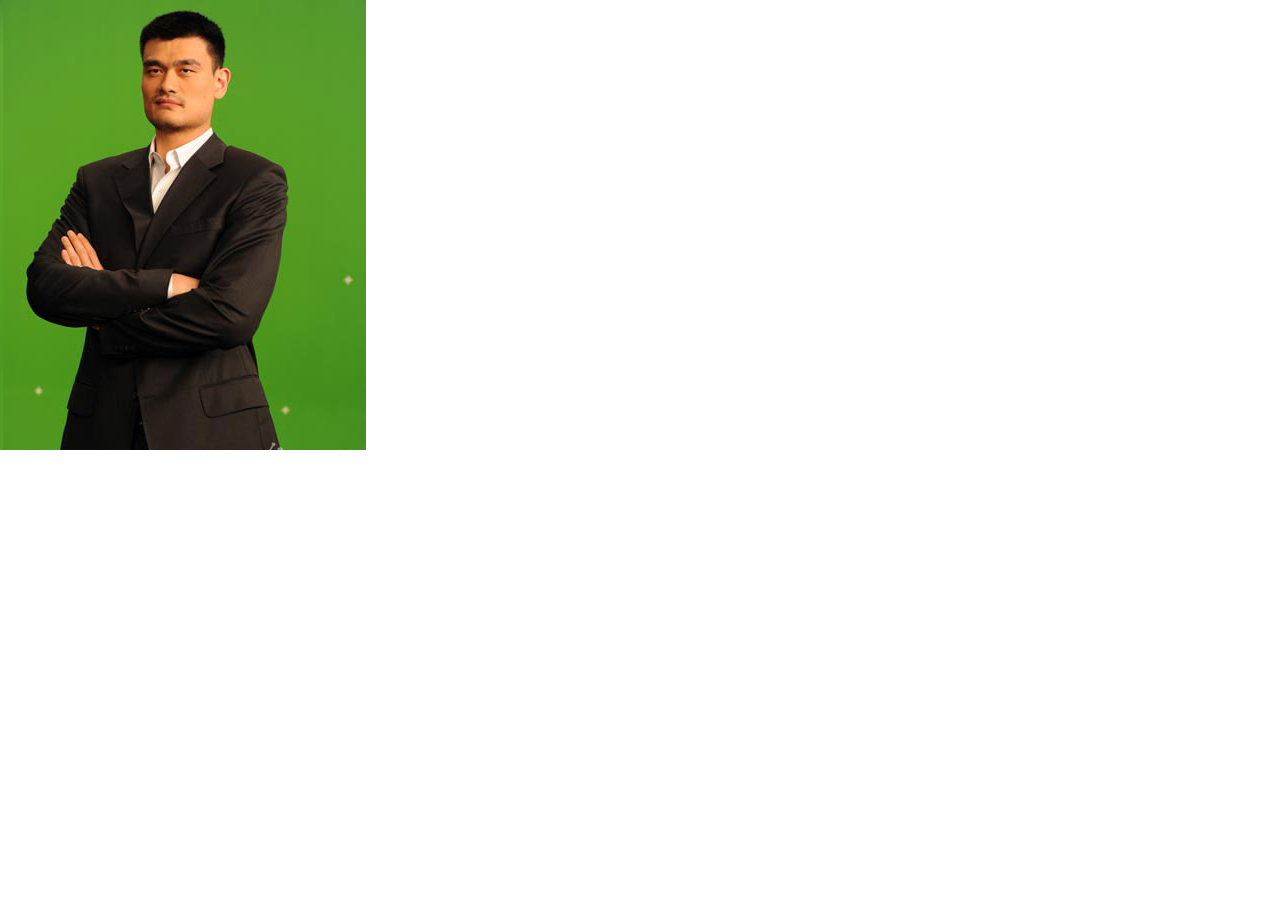
==== one/index.html @ 45b0f95d "add" ====
<!doctype html>
<html lang="en">
<head>
	<meta charset="UTF-8">
    <meta name="viewport" content="maximum-scale=1.0,minimum-scale=1.0,user-scalable=0,width=device-width,initial-scale=1.0"/>
    <meta name="format-detection" content="telephone=no,email=no,date=no,address=no">
	<title>Document</title>
    <link rel="stylesheet" type="text/css" href="css/aui.css">
    <script src="jquery.min.js"></script>
    <style>
        body{ margin-bottom:40px; }
        .banner a img{ width:100%; }
        .banner{ width:100%; height:220px; overflow:hidden; position:relative; }
        .banner span,.top_nav_top .span{ position:absolute; top:0; left:15px; }
        .zuixin_num a{ display:block; width:35px; height:35px; border-radius:50%; border:1px solid #3fa08c; margin-right:5px; line-height:35px; }
        .zuixin_main{  overflow:hidden; }
        h1{ color:#656661; margin-bottom:10px;}
        .zuixin p{ color:#616161; margin-bottom:8px; }
        .zuixin_main_menu{ padding:0 10px; }
        .touzhu a{ color:#de6665; }
        .no_bor:after{ border:none !important; }
        .no_bor li:after{ border:none !important; }
        .no_bor_left:after{ border-left:none !important; }
        .no_bor_right:after{ border-right:none !important; }
        .no_bor_bottom:after{ border-bottom:none !important; }
        .shop_list li{ padding:30px 0; }
        h1 a{ font-size:16px; float:right; padding-top:3px; color:#8e8e8e;}
        .aui-content{ margin-bottom:0; }
        .down_nav_menu{ width:100%; height:100%; background-color:#232323; }
        .down_nav_menu li{  width:25%; height:65px; float:left; background-color:#232323; }
       /*  .down_nav_menu li:hover{ background-color:#2b2b2b; } */
        .down_nav{ width:100%; position:fixed; bottom:0; }

        .top_nav a img{ width:100%; border-radius:50%; }
        .top_nav{ width:100%; height:200px; padding-top:50px; background-color:#fff; overflow:hidden; position:absolute; z-index:20; top:-200px; }
        .yhm{ margin-bottom: 25px; }
        .top_nav_top .aui-col-xs-5{ padding-top:10px; }
        .top_nav_move{}
        
        .top_nav_body{ width:100%; height:100%; position:absolute; z-index:15; top:0; left:0; background-color:#000; opacity:0; display:none;}
      /*   @keyframes top_nav_bg
        {
        from { opacity:0;}
        to { opacity:.5;}
        }
        .top_nav_body_bg_hide{ animation: top_nav_bg_hide 1s forwards; }
        @keyframes top_nav_bg_hide
        {
        from { opacity:.5;}
        to { opacity:0;}
        } */
    </style>
</head>
<body>
	<ul class="show">
     <li><a href="#"><img src="images/banner.jpg" alt=""></a></li>   
    </ul>
<script type="text/javascript">
$(function(){

    $(".banner span").click(function() {
        $(".top_nav").animate(
            {top: "0"}
        , 500);
        $(".top_nav_body").show();
        $(".top_nav_body").animate(
            {opacity:".5"}
            , 500)

    });
    $(".top_nav_top .span").click(function() {
        $(".top_nav").animate(
            {top: "-200px"}
        , 500);
        $(".top_nav_body").animate(
            {opacity:"0"}
        , 500)
        $(".top_nav_body").hide(0);
    });
})
// function move(){

//     $(".banner span").click(function() {
//             $("top_nav").css(' animation','myfirst 2s forwards');
//     });
//     $(".top_nav_top span").click(function() {
//          $(".top_nav").css("top","-200px");
//           $(".banner span").show(); 
//     });
// }

//     var obtn= true;
//     $(".banner span").click(function() {
//            classFrames('myfirst',false);
//             $(".top_nav_body").addClass('top_nav_body_bg');
//     });
//     $(".top_nav_top .span").click(function(){
//        classFrames('myfirst2',true);
//         $(".top_nav_body").addClass('top_nav_body_bg_hide');
//         $(".top_nav_body").delay(1000).hide(0);
//     })

// function classFrames( classAnimate,obtnValue){
//     $('.top_nav').css('animation-name',classAnimate);
//     obtn = obtnValue;
// }
// var obtn = true;

// $('.banner span').click(function(){
//     alert("00000");
//     classFrames('myfirst',false);
// })
// $('.top_nav_top .span').click(function(){
//     classFrames('myfirst2',true);
// })
// function classFrames( classAnimate,obtnValue){
//     $('.top_nav').css('animation-name',classAnimate);
//     obtn = obtnValue;
// }
</script>
</body>
</html>
---- one/css/aui.css ----
/*
 * =========================================================================
 * APIClud - AUI UI 框架    流浪男  QQ：343757327  http://www.auicss.com
 * Verson 1.1.9
 * =========================================================================
 */
 /*初始化类*/
@charset "UTF-8";
@import url("aui-iconfont.css");
html{
	font-family: sans-serif;
}
html,body {
	-webkit-touch-callout:none;
	-webkit-text-size-adjust:none;
	-webkit-tap-highlight-color:rgba(0, 0, 0, 0);
	-webkit-user-select:none;
	width: 100%;
	height: 100%;
}
body {
	line-height: 1.5;
	font-size: 16px;
	color: #000;
	background-color: #fff;
	font-family:"微软雅黑";
	outline: 0;
}
html,body,header,section,footer,div,ul,ol,li,img,a,span,em,del,legend,center,strong,var,fieldset,form,label,dl,dt,dd,cite,input,hr,time,mark,code,figcaption,figure,textarea,h1,h2,h3,h4,h5,h6,p{
	margin:0;
	border:0;
	padding:0;
	font-style:normal;
}
ul, li {
	list-style: none;
}
b,strong {
	font-weight: 700;
}
pre {
	overflow: auto;
}
img {
	border: 0;
}
p {
	margin-top: 0;
	margin-bottom: 0;
	font-size: 14px;
	color: #8f8f94;
}
a {
	color: #0062cc;
	text-decoration: none;
	background-color: transparent;
}
a:hover {
	outline: 0;
}
textarea {
	overflow: hidden;
	resize: none;
}
button {
	overflow: visible;
}
button,select {
	text-transform: none;
}
button,input,optgroup,select,textarea {
	margin: 0;
	font: inherit;
	color: inherit;
}
hr {
	height: 0;
	-webkit-box-sizing: content-box;
	 -moz-box-sizing: content-box;
	      box-sizing: content-box;
}
pre {
	overflow: auto;
}
.aui-inline {
    display: inline-block;
    vertical-align: top;
}
.aui-block {
    display: block !important;
}
.aui-visibility {
    visibility: visible !important;
}
.aui-hidden {
    display: none !important;
}
/*自动隐藏文字*/
.aui-ellipsis-1 {
	padding-right: 15px;
	overflow: hidden;
	white-space: nowrap;
	text-overflow: ellipsis;
}
.aui-ellipsis-2 {
	display: -webkit-box;
	overflow: hidden;
	text-overflow: ellipsis;
	word-wrap: break-word;
	white-space: normal !important;
	-webkit-line-clamp: 2;
	-webkit-box-orient: vertical;
}
* {
	-webkit-box-sizing: border-box;
	      box-sizing: border-box;
	-webkit-user-select: none;
	-webkit-tap-highlight-color: transparent;
	-webkit-tap-highlight-color: transparent;
	outline: none;
}
/*水平线*/
.aui-line-x {
	width: 100%;
	position: relative;
	height: 1px;
}
.aui-line-x:after {
	border-bottom: 1px solid #c8c7cc;
	display: block;
	content: '';
	position: absolute;
	top: 0;
	right: 0;
	bottom: 0;
	left: 0;
	-webkit-transform-origin: 0 0;
	-webkit-transform: scale(1);
	pointer-events: none;
}
/*内边距*/
.aui-row-5 {
	margin-right: -5px;
	margin-left: -5px;
}
.aui-row-10 {
	margin-right: -10px;
	margin-left: -10px;
}
.aui-row-15 {
	margin-right: -15px;
	margin-left: -15px;
}
.aui-row-20 {
	margin-right: -20px;
	margin-left: -20px;
}
.aui-padded-0-5 {
	padding: 0 5px;
}
.aui-padded-0-10 {
	padding: 0 10px;
}
.aui-padded-0-15 {
	padding: 0 15px;
}
.aui-padded-0-20 {
	padding: 0 20px;
}
.aui-padded-5 {
	overflow: hidden;
	padding: 5px;
}
.aui-padded-10 {
	overflow: hidden;
	padding: 10px;
}
.aui-padded-15 {
	overflow: hidden;
	padding: 15px;
}
.aui-padded-20 {
	overflow: hidden;
	padding: 20px;
}
.aui-clearfix {
	clear: both;
}
.aui-clearfix:before {
	display: table;
	content: " ";
}
.aui-clearfix:after {
	clear: both;
}
/*文字对齐*/
.aui-text-left {
  text-align: left !important;
}
.aui-text-center {
  text-align: center !important;
}
.aui-text-justify {
  text-align: justify !important;
}
.aui-text-right {
  text-align: right !important;
}
/*文字、背景颜色*/
h1,h2,h3,h4,h5,h6 {
	font-size: 100%;
	font-weight: 400
}
h1 {
	font-size: 18px;
}

h2 {
	font-size: 17px;
}
h3 {
	font-size: 16px;
}
h4 {
	font-size: 16px;
}
h5 {
	font-size: 14px;
	font-weight: normal;
	color: #8f8f94;
}
h6 {
	font-size: 12px;
	font-weight: normal;
	color: #8f8f94;
}
h1 small,h2 small,h3 small,h4 small {
	font-weight: normal;
	line-height: 1;
	color: #777777;
}
h5 small,h6 small {
	font-weight: normal;
	line-height: 1;
	color: #8f8f94;
}
h1 small,h2 small,h3 small {
	font-size: 65%;
}
h4 small,h5 small,h6 small {
	font-size: 75%;
}
.aui-text-default {
	color: #666666 !important;
}
.aui-text-primary {
	color: #1abc9c !important;
}
.aui-text-success {
	color: #2ecc71 !important;
}
.aui-text-info {
	color: #3498db !important;
}
.aui-text-warning {
	color: #f1c40f !important;
}
.aui-text-danger {
	color: #e74c3c !important;
}
.aui-text-blue {
	color: #a1d4cf !important;
}
.aui-text-pink {
	color: #fbb8af !important;
}
.aui-bg-default {
	background-color: #f4f4f4 !important;
}
.aui-bg-primary {
	background-color: #1abc9c !important;
}
.aui-bg-success {
	background-color: #2ecc71 !important;
}
.aui-bg-info {
	background-color: #3498db !important;
}
.aui-bg-warning {
	background-color: #f1c40f !important;
}
.aui-bg-danger {
	background-color: #e74c3c !important;
}
.aui-bg-blue {
	background-color: #a1d4cf !important;
}
.aui-bg-pink {
	background-color: #fbb8af !important;
}
/*对齐,显示，隐藏等*/
.aui-pull-right {
	float: right !important;
}
.aui-pull-left {
	float: left !important;
}
.aui-hide {
	display: none !important;
}
.aui-show {
	display: block !important;
}
.aui-invisible {
	visibility: hidden;
}
.aui-inline {
	display: inline-block;
	vertical-align: top;
}
/*基本容器*/
.aui-content {
	-webkit-overflow-scrolling: touch;
	margin-bottom: 15px;
}
.aui-content-title {
	position: relative;
	overflow: hidden;
	margin: 0;
	white-space: nowrap;
	text-overflow: ellipsis;
	font-size: 14px;
	text-transform: uppercase;
	line-height: 1;
	color: #6d6d72;
	padding: 25px 15px 10px;
}
.aui-content-padded {
  	margin: 0 10px;
  	-webkit-overflow-scrolling: touch;
  	margin-bottom: 15px;
}
.aui-card {
    margin: 0 10px;
    margin-bottom: 15px;
    position: relative;
    background: #fff;
    border-radius: 6px;
}
.aui-card:after {
	display: block;
	content: '';
	position: absolute;
	top: 0;
	right: 0;
	bottom: 0;
	left: 0;
	-webkit-transform-origin: 0 0;
	-webkit-transform: scale(1);
	pointer-events: none;
	border: 1px solid #c8c7cc;
	border-radius: 6px;
	overflow: hidden;
}
.aui-card.aui-noborder:after {
	border: none;
	overflow: hidden;
}
.aui-card.aui-noborder .aui-list-view,
.aui-card.aui-noborder .aui-user-view {
	border-radius: 6px;
}
/*容器内列表相关处理*/
.aui-card .aui-form {
	background: none;
}
.aui-card .aui-list-view:after,
.aui-card .aui-list-view-cell:first-child:after,
.aui-card .aui-user-view-cell:first-child:after,
.aui-card .aui-input-row:first-child:after,
.aui-content-padded .aui-list-view:after,
.aui-content-padded .aui-user-view-cell:first-child:after{
	border-top: 0!important;
}
.aui-card .aui-list-view-cell:last-child:after,
.aui-card .aui-user-view-cell:last-child:after,
.aui-card .aui-btn-row:after,
.aui-card .aui-input-row:last-child:after,
.aui-content-padded .aui-list-view-cell:last-child:after,
.aui-content-padded .aui-user-view-cell:last-child:after {
	border-bottom: 0;
}
/*栅格类*/
.aui-col-xs-1,.aui-col-xs-2,.aui-col-xs-3,.aui-col-xs-4,.aui-col-xs-5,.aui-col-xs-6,.aui-col-xs-7,.aui-col-xs-8,.aui-col-xs-9,.aui-col-xs-10,.aui-col-xs-11,.aui-col-5 {
	position: relative;
	float: left;
}
.aui-col-xs-12 {
	width: 100%;
	position: relative;
}
.aui-col-xs-11 {
	width: 91.66666667%;
}
.aui-col-xs-10 {
	width: 83.33333333%;
}
.aui-col-xs-9 {
	width: 75%;
}
.aui-col-xs-8 {
	width: 66.66666667%;
}
.aui-col-xs-7 {
	width: 58.33333333%;
}
.aui-col-xs-6 {
	width: 50%;
}
.aui-col-xs-5 {
	width: 41.66666667%;
}
.aui-col-xs-4 {
	width: 33.33333333%;
}
.aui-col-xs-3 {
	width: 25%;
}
.aui-col-xs-2 {
	width: 16.66666667%;
}
.aui-col-xs-1 {
	width: 8.33333333%;
}
.aui-col-5 {
	width: 20%;
}
/*标签*/
.aui-label {
	display: table-cell;
	padding: .3em .35em .2em .35em;
	font-size: 12px;
	line-height: 1;
	color: #fff;
	text-align: center;
	white-space: nowrap;
	vertical-align: baseline;
	border-radius: .15em;
}
.aui-label-default {
	background-color: #f4f4f4;
	color: #8f8f94;
}
.aui-label-primary {
	background-color: #1abc9c;
}

.aui-label-success {
	background-color: #2ecc71;
}
.aui-label-info {
	background-color: #3498db;
}
.aui-label-warning {
	background-color: #f1c40f;
}
.aui-label-danger {
	background-color: #e74c3c;
}
.aui-label-blue {
	background-color: #a1d4cf;
}
.aui-label-pink {
	background-color: #fbb8af;
}
/*按钮样式*/
button, .aui-btn {
	position: relative;
	display: inline-block;
	padding: 6px 12px;
	margin-bottom: 0;
	font-size: 14px;
	font-weight: 400;
	line-height: 1.42857143;
	text-align: center;
	background-color: #ecf0f1;
	white-space: nowrap;
	vertical-align: middle;
	-ms-touch-action: manipulation;
	  touch-action: manipulation;
	cursor: pointer;
	-webkit-user-select: none;
	 -moz-user-select: none;
	  -ms-user-select: none;
	      user-select: none;
	border: 1px solid #ecf0f1;
	border-radius: 4px;
}
.aui-btn:active {
	color: #ffffff;
	background-color: #bdc3c7;
}
.aui-btn-default {
	color: #ffffff;
	background-color: #bdc3c7;
	border: 1px solid #bdc3c7;
}
.aui-btn-primary {
	color: #ffffff;
	background-color: #1abc9c;
	border: 1px solid #1abc9c;
}
.aui-btn-primary.active, .aui-btn-primary:active {
	color: #fff;
	background-color: #16a085;
	border: 1px solid #16a085;
}
.aui-btn-success {
	color: #ffffff;
	background-color: #2ecc71;
	border: 1px solid #2ecc71;
}
.aui-btn-success.active, .aui-btn-success:active {
	color: #fff;
	background-color: #27ae60;
	border: 1px solid #27ae60;
}
.aui-btn-info {
	color: #ffffff;
	background-color: #3498db;
	border: 1px solid #3498db;
}
.aui-btn-info.active, .aui-btn-info:active {
	color: #fff;
	background-color: #2980b9;
	border: 1px solid #2980b9;
}
.aui-btn-warning {
	color: #ffffff;
	background-color: #f1c40f;
	border: 1px solid #f1c40f;
}
.aui-btn-warning.active, .aui-btn-warning:active {
	color: #fff;
	background-color: #faa732;
	border: 1px solid #faa732;
}
.aui-btn-danger {
	color: #ffffff;
	background-color: #e74c3c;
	border: 1px solid #e74c3c;
}
.aui-btn-danger.active, .aui-btn-danger:active {
	color: #fff;
	background-color: #c0392b;
	border: 1px solid #c0392b;
}
.aui-btn-block {
	display: block;
	width: 100%;
	padding: 15px 0;
	margin-bottom: 0;
	font-size: 18px;
}
.aui-btn .aui-iconfont, .aui-btn-block .aui-iconfont {
	margin-right: 6px;
}
.aui-btn .aui-badge, .aui-btn-block .aui-badge {
	margin-left: 6px;
}
.aui-btn-outlined {
	background: transparent;
}
.aui-btn-default.aui-btn-outlined {
	color: #bdc3c7;
}
.aui-btn-primary.aui-btn-outlined {
	color: #16a085;
}
.aui-btn-success.aui-btn-outlined {
	color: #27ae60;
}
.aui-btn-info.aui-btn-outlined {
	color: #2980b9;
}
.aui-btn-warning.aui-btn-outlined {
	color: #faa732;
}
.aui-btn-danger.aui-btn-outlined {
	color: #c0392b;
}
.aui-btn-default.aui-btn-outlined:active {
	background: #bdc3c7;
	color: #ffffff;
}
.aui-btn-primary.aui-btn-outlined:active {
	background: #16a085;
	color: #ffffff;
}
.aui-btn-success.aui-btn-outlined:active {
	background: #27ae60;
	color: #ffffff;
}
.aui-btn-info.aui-btn-outlined:active {
	background: #2980b9;
	color: #ffffff;
}
.aui-btn-warning.aui-btn-outlined:active {
	background: #faa732;
	color: #ffffff;
}
.aui-btn-danger.aui-btn-outlined:active {
	background: #c0392b;
	color: #ffffff;
}
/*
*表单类\输入框\radio\checkbox
**/
textarea {
	width: 100%;
	-webkit-appearance: none;
	padding: 10px 15px;
	margin-bottom: 15px;
	line-height: 21px;
	-webkit-user-select: text;
	background-color: #fff;
	border: 1px solid rgba(0, 0, 0, .2);
	border-radius: 3px;
	outline: none;
}
select,
input[type="text"],
input[type="search"],
input[type="password"],
input[type="week"],
input[type="number"],
input[type="email"],
input[type="url"],
input[type="tel"],
input[type="color"],
input[type="datetime"],
input[type="datetime-local"],
input[type="date"],
input[type="month"],
input[type="time"] {
	width: 100%;
	-webkit-appearance: none;
	-webkit-user-select: text;
	padding: 10px 15px;
	margin-bottom: 15px;
	line-height: 21px;
	background-color: #fff;
	border: 1px solid rgba(0, 0, 0, .2);
	border-radius: 3px;
	outline: none;
}
.aui-form {
	position: relative;
	background: #ffffff;
}
.aui-input-row {
	position: relative;
    display: table;
    padding: 6px 0;
}
.aui-input-row:after {
	border-bottom: 1px solid #c8c7cc;
	display: block;
	content: '';
	position: absolute;
	top: 0;
	right: 0;
	bottom: 0;
	left: 0;
	-webkit-transform-origin: 0 0;
	-webkit-transform: scale(1);
	pointer-events: none;
}
.aui-input-row:first-child:after {
  	border-top: 1px solid #c8c7cc;
	display: block;
	content: '';
	position: absolute;
	top: 0;
	right: 0;
	bottom: 0;
	left: 0;
	-webkit-transform-origin: 0 0;
	-webkit-transform: scale(1);
	pointer-events: none;
}
.aui-input-row:last-child:after {
	border-bottom: 1px solid #c8c7cc;
}
.aui-input-row .aui-input-addon {
    font-size: 14px;
    font-weight: 400;
    line-height: 1;
    color: #333;
    text-align: center;
    display: table-cell;
    width: 1%;
    white-space: nowrap;
    vertical-align: middle;
    padding: 5px;
}
.aui-input-row .aui-input-addon.aui-iconfont {
	font-size: 18px;
}
.aui-input-row .aui-input {
    font-size: 14px;
    margin: 0;
    display: table-cell;
    position: relative;
    float: left;
    width: 100%;
    border:none;
    border-radius: 0;
}
.aui-btn-row {
	position: relative;
	text-align: center;
	padding: 15px;
}
.aui-btn-row:after {
	border-bottom: 1px solid #c8c7cc;
	display: block;
	content: '';
	position: absolute;
	top: 0;
	right: 0;
	bottom: 0;
	left: 0;
	-webkit-transform-origin: 0 0;
	-webkit-transform: scale(1);
	pointer-events: none;
}

/*单选、多选*/
.aui-radio {
	width: 26px;
	height: 26px;
	position: relative;
	margin: 8px 10px;
	background: #ffffff;
	border: solid 1px #dddddd;
	border-radius: 50%;
	display: table;
	float: left;
	-webkit-appearance: none;
			transition: background-color ease 0.1s;
}
.aui-radio:after {
	pointer-events: none;
}
.aui-radio-name {
	height: 26px;
	line-height: 26px;
	margin: 8px 10px 8px -5px;
	float: left;
}
.aui-radio:checked,
.aui-radio.aui-checked {
	background-color: #1abc9c;
	border: solid 1px #1abc9c;
	text-align: center;
}
.aui-radio:checked:before,
.aui-radio.aui-checked:before {
	position: absolute;
	left: 5px;
	top: 1px;
	font-size: 16px;
	display: table;
	font-family: "auiicon";
	content: "\e645";
	color: #ffffff;
}
.aui-radio:checked:after,
.aui-radio.aui-checked:after {
	position: absolute;
	left: 5px;
	top: 1px;
	font-size: 16px;
	display: table;
	font-family: "auiicon";
	content: "\e645";
	color: #ffffff;
	pointer-events: none;
}
.aui-radio:disabled,
.aui-radio.aui-disabled {
	background-color: #d9d9d9;
	border: solid 1px #d9d9d9;
}
.aui-radio:disabled:before,
.aui-radio.aui-disabled:before {
	position: absolute;
	left: 5px;
	top: 0px;
	display: table;
	font-family: "auiicon";
	content: "\e645";
	font-size: 16px;
	color: #ffffff;
}
.aui-radio:disabled:after,
.aui-radio.aui-disabled:after {
	position: absolute;
	left: 5px;
	top: 0px;
	display: table;
	font-family: "auiicon";
	content: "\e645";
	font-size: 16px;
	color: #ffffff;
}
.aui-radio.aui-radio-info:checked,
.aui-radio.aui-radio-info.aui-checked {
	background-color: #3498db;
	border: solid 1px #3498db;
}
.aui-radio.aui-radio-success:checked,
.aui-radio.aui-radio-success.aui-checked {
	background-color: #2ecc71;
	border: solid 1px #2ecc71;
}
.aui-radio.aui-radio-danger:checked,
.aui-radio.aui-radio-danger.aui-checked {
	background-color: #e74c3c;
	border: solid 1px #e74c3c;
}
.aui-radio.aui-radio-warning:checked,
.aui-radio.aui-radio-warning.aui-checked {
	background-color: #f1c40f;
	border: solid 1px #f1c40f;
}
.aui-checkbox {
	width: 26px;
	height: 26px;
	position: relative;
	margin: 8px 15px;
	background: #ffffff;
	border: solid 1px #dddddd;
	border-radius: 4px;
	display: table;
	float: left;
	-webkit-appearance: none;
			transition: background-color ease 0.1s;
}
.aui-checkbox:after {
	pointer-events: none;
}
.aui-checkbox-name {
	height: 26px;
	line-height: 26px;
	margin: 8px 10px 8px -5px;
	float: left;
}
.aui-checkbox:checked,
.aui-checkbox.aui-checked {
	background-color: #1abc9c;
	border: solid 1px #1abc9c;
	text-align: center;
}
.aui-checkbox:checked:before,
.aui-checkbox.aui-checked:before {
	position: absolute;
	left: 5px;
	top: 0px;
	font-size: 16px;
	display: inline-block;
	font-family: "auiicon";
	content: "\e645";
	color: #ffffff;
}
.aui-checkbox:checked:after,
.aui-checkbox.aui-checked:after {
	position: absolute;
	left: 5px;
	top: 0px;
	font-size: 16px;
	display: inline-block;
	font-family: "auiicon";
	content: "\e645";
	color: #ffffff;
	pointer-events: none;
}
.aui-checkbox:disabled,
.aui-checkbox.aui-disabled {
	background-color: #d9d9d9;
	border: solid 1px #d9d9d9;
}
.aui-checkbox:disabled:before,
.aui-checkbox.aui-disabled:before {
	position: absolute;
	left: 5px;
	top: 1px;
	display: inline-block;
	font-family: "auiicon";
	content: "\e645";
	font-size: 16px;
	color: #ffffff;
}
.aui-checkbox:disabled:after,
.aui-checkbox.aui-disabled:after {
	position: absolute;
	left: 5px;
	top: 1px;
	display: inline-block;
	font-family: "auiicon";
	content: "\e645";
	font-size: 16px;
	color: #ffffff;
}
.aui-checkbox.aui-checkbox-info:checked,
.aui-checkbox.aui-checkbox-info.aui-checked {
	background-color: #3498db;
	border: solid 1px #3498db;
}
.aui-checkbox.aui-checkbox-success:checked,
.aui-checkbox.aui-checkbox-success.aui-checked {
	background-color: #2ecc71;
	border: solid 1px #2ecc71;
}
.aui-checkbox.aui-checkbox-danger:checked,
.aui-checkbox.aui-checkbox-danger.aui-checked {
	background-color: #e74c3c;
	border: solid 1px #e74c3c;
}
.aui-checkbox.aui-checkbox-warning:checked,
.aui-checkbox.aui-checkbox-warning.aui-checked {
	background-color: #f1c40f;
	border: solid 1px #f1c40f;
}
/*列表*/
.aui-content > .aui-list-view:last-child {
  	margin-bottom: 15px;
}
.aui-list-view {
	position: relative;
	padding-left: 0;
	margin-top: 0;
	margin-bottom: 15px;
	list-style: none;
	background-color: #fff;
}
.aui-list-view:after {
  	border-top: 1px solid #c8c7cc;
	display: block;
	content: '';
	position: absolute;
	top: 0;
	right: 0;
	bottom: 0;
	left: 0;
	-webkit-transform-origin: 0 0;
	-webkit-transform: scale(1);
	pointer-events: none;
}
.aui-list-view-cell {
	position: relative;
	padding: 12px 15px;
	overflow: hidden;
	-webkit-transform-style: preserve-3d;
	      transform-style: preserve-3d;
	-webkit-touch-callout: none;
}
.aui-list-view-cell:after {
	border-bottom: 1px solid #c8c7cc;
	display: block;
	content: '';
	position: absolute;
	top: 0;
	right: 0;
	bottom: 0;
	left: 0;
	-webkit-transform-origin: 0 0;
	-webkit-transform: scale(1);
	pointer-events: none;
}

.aui-list-view-cell:last-child:after {
  	border-bottom: 1px solid #c8c7cc;
}
.aui-list-view-cell > a{
  	position: relative;
  	padding: inherit;
  	margin: -12px -15px;
  	display: block;
  	overflow: hidden;
  	color: inherit;
  	text-overflow: ellipsis;
  	white-space: nowrap;
}
.aui-list-view-cell > a:active{
	background: #f4f4f4;
}
.aui-list-view-cell > a.aui-active{
  	background-color: #eee;
}
.aui-list-view-cell > a.aui-ellipsis-1,
.aui-list-view-cell > a.aui-ellipsis-2  {
	padding-bottom: -4px;
	padding-right: 30px;
}
.aui-list-view-cell p {
  	margin-bottom: 0;
}

.aui-list-view.aui-in .aui-list-view-cell:last-child:after {
  	left:0;
}
.aui-list-view.aui-in .aui-list-view-cell:after {
	left: 15px;
}
.aui-list-view i.aui-iconfont {
    padding: 5px;
    border-radius: 4px;
    margin-right: 10px;
    color: #ffffff;
    font-size: 1.125em;
}
/*列表页角标靠右*/
.aui-list-view-cell > .aui-badge,
.aui-list-view-cell > a > .aui-badge {
	position: absolute;
	top: 50%;
	right: 15px;
	-webkit-transform: translateY(-50%);
	      transform: translateY(-50%);
}
.aui-list-view-cell > a.aui-arrow-right > .aui-badge,
.aui-list-view-cell > div.aui-arrow-right > .aui-badge {
	position: absolute;
	top: 50%;
	right: 30px;
	-webkit-transform: translateY(-50%);
	      transform: translateY(-50%);
}
/*带有箭头的列表*/
.aui-arrow-right:after {
	font-family: 'auiicon';
	font-size: inherit;
	line-height: 1;
	color: #bbbbbb;
	text-decoration: none;
	position: absolute;
	top: 50%;
	display: inline-block;
	-webkit-transform: translateY(-50%);
	      transform: translateY(-50%);
	-webkit-font-smoothing: antialiased;
}
.aui-arrow-right:after {
	font-family:"auiicon" !important;
	right: 15px;
	content: '\e6a3';
}
/*会员列表～通讯录～消息列表*/
.aui-user-view {
	position: relative;
	padding-left: 0;
	margin-top: 0;
	margin-bottom: 15px;
	list-style: none;
	background-color: #fff;
}
.aui-user-view:after {
  	border-top: 1px solid #c8c7cc;
	display: block;
	content: '';
	position: absolute;
	top: 0;
	right: 0;
	bottom: 0;
	left: 0;
	-webkit-transform-origin: 0 0;
	-webkit-transform: scale(1);
	pointer-events: none;
}
.aui-user-view-cell {
	position: relative;
	padding: 11px 15px;
	overflow: hidden;
}
.aui-user-view-cell:after {
	border-bottom: 1px solid #c8c7cc;
	display: block;
	content: '';
	position: absolute;
	top: 0;
	right: 0;
	bottom: 0;
	left: 0;
	-webkit-transform-origin: 0 0;
	-webkit-transform: scale(1);
	pointer-events: none;
}

.aui-user-view-cell:last-child:after {
  	border-bottom: 1px solid #c8c7cc;
}
.aui-user-view-cell:active {
	background: #f4f4f4;
}
.aui-user-view-cell > a {
  	position: relative;
  	padding: inherit;
  	margin: -11px -15px;
  	display: block;
  	overflow: hidden;
  	color: inherit;
  	text-overflow: ellipsis;
  	white-space: nowrap;
}
.aui-user-view-cell > a.aui-active {
  	background-color: #eee;
}
.aui-user-view-cell p {
	margin-top: 3px;
  	margin-bottom: 0;
  	font-size: 12px;
}
.aui-user-view-cell .aui-img,
.aui-user-view-cell .aui-img-body {
	overflow: hidden;
}
.aui-user-view-cell .aui-img-body span {
	color: #333333;
	margin-top: 2px;
	font-weight: 400;
	font-size: 16px;
	width: 100%;
}
.aui-user-view-cell .aui-img-body span > em {
	font-weight: 400;
	font-size: 12px;
	color: #8f8f94;
	float: right;
}
.aui-user-view-cell .aui-img-object {
	max-width: 48px !important;
	height: 48px !important;
	line-height: 48px !important;
	border-radius: 50%;
}
.aui-user-view-cell .aui-img-object.aui-pull-left {
	margin-right: 15px;
}
.aui-user-view-cell .aui-img-object.aui-pull-right {
	margin-left: 0px;
}
.aui-user-view-cell .aui-img-body.aui-arrow-right:after {
	font-family: 'auiicon';
	font-size: inherit;
	line-height: 1;
	color: #bbbbbb;
	text-decoration: none;
	position: absolute;
	top: 50%;
	display: table;
	font-size: 20px;
	right: 15px;
	content: '\e6a3';
}
.aui-user-view.aui-in .aui-user-view-cell:last-child:after {
  	left:0;
}
.aui-user-view.aui-in .aui-user-view-cell:after {
	left: 15px;
}
/*图文列表类*/
.aui-list-view .aui-img,
.aui-list-view .aui-img-body {
	overflow: hidden;
}
.aui-list-view .aui-img-object {
	max-width: 60px;
	height: 60px;
	line-height: 60px;
}
.aui-list-view .aui-img-object.aui-pull-left {
	margin-right: 15px;
}
.aui-list-view .aui-img-object.aui-pull-right {
	margin-left: 0px;
}
.aui-list-view.aui-grid-view {
	display: table;
	width: 100%;
	padding: 0 10px 10px 0;
	font-size: 0;
	white-space: normal;
}
.aui-list-view.aui-grid-view:after {
	border-top:0;
}
.aui-list-view.aui-grid-view .aui-list-view-cell {
	display: table-cell;
	padding: 10px 0 0 10px;
	text-align: center;
	vertical-align: middle;
	background: none;
}
.aui-list-view.aui-grid-view .aui-list-view-cell:after {
	border-bottom: 0;
}
.aui-list-view.aui-grid-view .aui-list-view-cell .aui-img-object {
	width: 100%;
	max-width: 100%;
	height: auto;
}
.aui-list-view.aui-grid-view .aui-list-view-cell .aui-img-body {
	font-size: 14px;
	padding: 5px 0;
}
.aui-list-view.aui-grid-view .aui-list-view-cell > a:active,
.aui-list-view.aui-grid-view .aui-list-view-cell:active {
	background: none;
}
.aui-list-view.aui-grid-view .aui-list-view-cell .aui-media-body {
	display: table-cell;
	width: 100%;
	height: 15px;
	margin-top: 8px;
	font-size: 15px;
	line-height: 15px;
	color: #333;
	text-overflow: ellipsis;
}
.aui-list-view.aui-grid-view .aui-list-view-cell:before,
.aui-list-view.aui-grid-view .aui-list-view-cell:after {
	border-top: 0;
}
.aui-thumb-view {
	overflow: hidden;
	padding: 10px 8px 5px 8px;
}
.aui-thumb-view .aui-list-view-cell {
	display: table-cell;
	padding: 0 2px 4px 2px;
	margin-right: 0px;
	margin-bottom: -4px;
	font-size: 17px;
	text-align: center;
	vertical-align: middle;
	background: none;
}
.aui-thumb-view .aui-list-view-cell .aui-img-object {
	width: 100%;
	max-width: 100%;
	height: auto;
}
.aui-thumb-view .aui-list-view-cell > a {
	margin: 0px 0 0 -8px;
}
.aui-thumb-view .aui-list-view-cell > a:active,
.aui-thumb-view .aui-list-view-cell:active {
	background: none;
}
.aui-thumb-view .aui-list-view-cell:before,
.aui-thumb-view .aui-list-view-cell:after {
	border-top: 0;
}
/*9宫格*/
.aui-grid-nine {
	overflow: auto;
	background: #ffffff;
	position: relative;
}
.aui-grid-nine:after {
	display: block;
	content: '';
	position: absolute;
	top: 0;
	right: 0;
	bottom: 0;
	left: 0;
	-webkit-transform-origin: 0 0;
	-webkit-transform: scale(1);
	pointer-events: none;
	border-top: 1px solid #c8c7cc;
	border-right: 1px solid #c8c7cc;
}
.aui-grid-nine li {
	float: left;
	position: relative;
	padding: 20px 10px;
}
.aui-grid-nine li:after {
	display: block;
	content: '';
	position: absolute;
	top: 0;
	right: 0;
	bottom: 0;
	left: 0;
	-webkit-transform-origin: 0 0;
	-webkit-transform: scale(1);
	border-left: 1px solid #c8c7cc;
	border-bottom: 1px solid #c8c7cc;

}
.aui-grid-nine li:nth-last-of-type(1),.aui-grid-nine li:nth-last-of-type(4),.aui-grid-nine li:nth-last-of-type(7){
	border-right: 0px;
}
.aui-grid-nine li .aui-iconfont {
	font-size: 26px;
	display: inline-block;
    text-indent: center;
    margin-bottom: 5px;
}
.aui-grid-nine li p {
	margin-bottom: 0;
}
.aui-grid-nine li:active {
	background: #f4f4f4;
}
/*16宫格*/
.aui-grid-sixteen {
	overflow: auto;
	background: #ffffff;
	position: relative;
}
.aui-grid-sixteen:after {
	display: block;
	content: '';
	position: absolute;
	top: 0;
	right: 0;
	bottom: 0;
	left: 0;
	-webkit-transform-origin: 0 0;
	-webkit-transform: scale(1);
	pointer-events: none;
	border-top: 1px solid #c8c7cc;
	border-right: 1px solid #c8c7cc;
}
.aui-grid-sixteen li {
	float: left;
	position: relative;
	padding: 15px 10px;
}
.aui-grid-sixteen li:after {
	display: block;
	content: '';
	position: absolute;
	top: 0;
	right: 0;
	bottom: 0;
	left: 0;
	-webkit-transform-origin: 0 0;
	-webkit-transform: scale(1);
	border-left: 1px solid #c8c7cc;
	border-bottom: 1px solid #c8c7cc;
}
.aui-grid-sixteen li:nth-last-of-type(1),.aui-grid-sixteen li:nth-last-of-type(5),.aui-grid-sixteen li:nth-last-of-type(9),.aui-grid-sixteen li:nth-last-of-type(13){
	border-right: 0px;
}
.aui-grid-sixteen li .aui-iconfont {
	font-size: 26px;
	display: inline-block;
    text-indent: center;
    margin-bottom: 5px;
}
.aui-grid-sixteen li p {
	margin-bottom: 0;
}
.aui-grid-sixteen li:active {
	background: #f4f4f4;
}
.aui-dot {

}
/*角标*/
.aui-badge {
	display: inline-block;
	padding: 3px 6px;
	font-size: 12px;
	line-height: 1;
	color: #333;
	background-color: #bdc3c7;
	border-radius: 100px;
}
.aui-badge-primary {
	color: #ffffff;
	background-color: #1abc9c;
}
.aui-badge-success {
	color: #ffffff;
	background-color: #2ecc71;
}
.aui-badge-info {
  color: #ffffff;
  background-color: #3498db;
}
.aui-badge-warning {
	color: #ffffff;
	background-color: #f1c40f;
}
.aui-badge-danger {
	color: #ffffff;
	background-color: #e74c3c;
}
/*导航栏*/
.aui-bar {
	position: relative;
	top: 0;
	right: 0;
	left: 0;
	z-index: 10;
	width: 100%;
	background-color: #3498db;
	color: #ffffff;
	display: table;
	min-height: 45px;
	line-height: 45px;
	font-size: 18px;
	text-align: center;
}
.aui-title {
	position: absolute;
	width: 100%;
	margin: 0 -10px;
	text-align: center;
	white-space: nowrap;
}
.aui-title a {
	color: inherit;
}
.aui-bar .aui-title {
	right: 80px;
	left: 80px;
	width: auto;
	margin: 0;
	overflow: hidden;
	text-overflow: ellipsis;
}
.aui-bar a {
	color: #ffffff;
}
.aui-bar-dark {
	background-color: #34495e;
}
.aui-bar-primary {
	background-color: #1abc9c;
}
.aui-bar-info {
	background-color: #3498db;
}
.aui-bar-danger {
	background-color: #e74c3c;
}
.aui-bar-success {
	background-color: #2ecc71;
}
.aui-bar-warning {
	background-color: #f1c40f;
}
.aui-bar .aui-iconfont {
	position: relative;
	z-index: 20;
	font-size: 20px;
	color: #ffffff;
	font-weight: 400;
	line-height: 45px;
}
.aui-bar .aui-pull-left {
	padding-left: 10px;
	font-size: 16px;
	font-weight: 400;
}
.aui-bar .aui-pull-right {
	padding-right: 10px;
	font-size: 16px;
	font-weight: 400;
}
.aui-bar .aui-btn {
	position: relative;
	z-index: 20;
	font-size: 16px;
	height: 45px;
	line-height: 45px;
	padding-top: 0;
	padding-bottom: 0;
	margin: 0;
	border-radius: 0;
	border: none;
}
.aui-bar .aui-btn:active {
	background: none;
	border: none;
}
.aui-bar .aui-btn .aui-iconfont {
	font-size: 22px;
	line-height: 45px;
	padding: 0;
	margin: 0;
	color: #ffffff;
}
.aui-bar-nav {
	top: 0;
}
/*底部切换栏*/
.aui-nav {
	position: fixed;
	right: 0;
	left: 0;
	bottom: 0;
	z-index: 10;
	width: 100%;
	height: 55px;
	background-color: #fff;
}
.aui-nav .aui-bar-tab {
	width: 100%;
	background-color: #fff;
	display: box;
	display: -webkit-box;
	box-sizing: border-box;
	font-size: 12px;
	height: 55px;
}
.aui-nav .aui-bar-tab li {
	position: relative;
	text-align: center;
	color: #666;
	width: 100%;
	box-flex: 1;
	-webkit-box-flex: 1;
	box-sizing: border-box;
}
.aui-nav .aui-bar-tab p {
	font-size: 12px;
	margin-bottom: 0;
}
.aui-nav .aui-bar-tab .aui-iconfont {
	font-size: 22px;
	color: #8f8f94;
	padding-top: 5px;
	height: 30px;
	line-height: 30px;
	display: inline-block;
}
.aui-nav .aui-bar-tab .active .aui-iconfont, .aui-nav .aui-bar-tab .active p {
	color: #16a085;
}
.aui-nav .aui-bar-tab .active-dark .aui-iconfont, .aui-nav .aui-bar-tab .active-dark p {
	color: #34495e;
}
.aui-nav .aui-bar-tab .active-primary .aui-iconfont, .aui-nav .aui-bar-tab .active-primary p {
	color: #1abc9c;
}
.aui-nav .aui-bar-tab .active-info .aui-iconfont, .aui-nav .aui-bar-tab .active-info p {
	color: #2980b9;
}
.aui-nav .aui-bar-tab .active-danger .aui-iconfont, .aui-nav .aui-bar-tab .active-danger p {
	color: #c0392b;
}
.aui-nav .aui-bar-tab .active-success .aui-iconfont, .aui-nav .aui-bar-tab .active-success p {
	color: #27ae60;
}
.aui-nav .aui-bar-tab .active-warning .aui-iconfont, .aui-nav .aui-bar-tab .active-warning p {
	color: #faa732;
}

/*数字加减类*/
.aui-counter-box {
	width: 100%;
	padding: 5px 0;
	line-height: 30px;
}
.aui-counter-list .aui-checkbox, .aui-counter-list .aui-radio {
	margin: 0;
	margin-top: 16px;
	margin-right: 15px;
}
.aui-counter {
	display: table;
}
.aui-counter-minus,
.aui-counter-plus,
input.aui-counter-input {
	display: table-cell;
	height: 30px;
	vertical-align: top;
	text-align: center;
	font-size: 14px;
	line-height: 28px;
	-webkit-appearance: none;
	border-radius: 0;
	margin:0;
}
.aui-counter-minus,
.aui-counter-plus {
	width: 28px;
	background-color: #ffffff;
	border: 1px solid #e6e4e3;
	color: #1abc9c;
}
.aui-counter.aui-success .aui-counter-minus,
.aui-counter.aui-success .aui-counter-plus {
	color: #2ecc71;
}
.aui-counter.aui-info .aui-counter-minus,
.aui-counter.aui-info .aui-counter-plus {
	color: #3498db;
}
.aui-counter.aui-warning .aui-counter-minus,
.aui-counter.aui-warning .aui-counter-plus {
	color: #f1c40f;
}
.aui-counter.aui-danger .aui-counter-minus,
.aui-counter.aui-danger .aui-counter-plus {
	color: #e74c3c;
}
.aui-counter-minus.aui-disabled,
.aui-counter-plus.aui-disabled {
	background-color: #e7e7e7;
	color: #999 !important;
}
.aui-counter-minus:before {
	font-family: "auiicon";
	font-style: normal;
	-webkit-font-smoothing: antialiased;
	-webkit-text-stroke-width: 0.2px;
	content: "\e768";
	font-size: 16px;
	line-height: 27px;
}
.aui-counter-plus:before {
	font-family: "auiicon";
	font-style: normal;
	-webkit-font-smoothing: antialiased;
	-webkit-text-stroke-width: 0.2px;
	content: "\e767";

	font-size: 16px;
	line-height: 27px;
}
input.aui-counter-input {
	width: 35px;
	border-style: solid none;
	border-width: 1px;
	border-color: #e6e4e3;
	color: #262626;
	background-color: #ffffff;
	text-align: center;
	padding: 0;
}

/*loading*/
.aui-loading {
	width: 48px;
	height: 48px;
	position: fixed;
	top: 50%;
	left: 50%;
	margin-left: -24px;
	margin-top: -48px;
	z-index: 9999;
	color: #ffffff;
	background-color: rgba(0,0,0,.6) !important;
	border-radius: 50%;
	text-align: center;
	line-height: 48px;
	font-size: 20px;
}
.aui-loading-1, .aui-loading-2 {
	width: 100%;
	height: 100%;
	border-radius: 50%;
	background-color: #67cf22;
	opacity: 1;
	position: absolute;
	top: 0;
	left: 0;
	-webkit-animation: bounce 2.0s infinite ease-in-out;
			animation: bounce 2.0s infinite ease-in-out;
}
.aui-loading-2 {
	background-color: #ffcc00;
	-webkit-animation-delay: -1.0s;
			animation-delay: -1.0s;
}
/*switch开关*/
.aui-switch-title {
	float: left;
	line-height: 26px;
}
.aui-switch {
	width: 46px;
	height: 26px;
	margin: 0 10px;
	position: relative;
	border: 1px solid #dddddd;
	background-color: #ffffff;
	box-shadow: #dfdfdf 0 0 0 0 inset;
	border-radius: 13px;
	background-clip: content-box;
	display: inline-block;
	-webkit-appearance: none;
	user-select: none;
	outline: none;
	transition: border cubic-bezier(0, 0, 0, 1) 0.2s,
				box-shadow cubic-bezier(0, 0, 0, 1) 0.2s;
}
.aui-switch:before {
	width: 24px;
	height: 24px;
	position: absolute;
	top: 0px;
	left: 0px;
	border-radius: 13px;
	background-color: #fff;
	box-shadow: 0 1px 3px rgba(0, 0, 0, 0.4);
	content: '';
	transition: left 0.2s;
}
.aui-switch:checked {
	border-color: #1abc9c;
	box-shadow: #1abc9c 0 0 0 26px inset;
	background-color: #1abc9c;
	transition: border ease 0.2s,
				box-shadow ease 0.2s,
				background-color ease 0.6s;
}
.aui-switch.aui-switch-info:checked {
	border-color: #3498db;
	box-shadow: #3498db 0 0 0 26px inset;
	background-color: #3498db;
}
.aui-switch.aui-switch-success:checked {
	border-color: #2ecc71;
	box-shadow: #2ecc71 0 0 0 26px inset;
	background-color: #2ecc71;
}
.aui-switch.aui-switch-danger:checked {
	border-color: #e74c3c;
	box-shadow: #e74c3c 0 0 0 26px inset;
	background-color: #e74c3c;
}
.aui-switch.aui-switch-warning:checked {
	border-color: #f1c40f;
	box-shadow: #f1c40f 0 0 0 26px inset;
	background-color: #f1c40f;
}
.aui-switch:checked:before {
	left: 20px;
	transition: left 0.2s;
}
/*聊天 会话*/
.aui-chat-receiver{
    clear:both;
}
.aui-chat-receiver p {
	font-size: 12px;
}
.aui-chat-receiver .aui-chat-receiver-avatar{
    float: left;
}
.aui-chat-receiver .aui-chat-receiver-avatar img {
    width: 50px;
    height: 50px;
    border-radius: 50%;
}
.aui-chat-receiver .aui-chat-receiver-cont{
    background: #ffffff;
    float: left;
    margin: 0 20px 10px 15px;
    padding: 10px;
    border-radius:7px;
    max-width: 60%;
    position: relative;
    min-height: 20px;
}
.aui-chat-receiver-cont .aui-chat-status {
	color: #666;
	background: #ffffff;
    position: absolute;
    right: -36px;
    top: 6px;
    font-size: 12px;
    width: 30px;
    height: 30px;
    text-align: center;
    line-height: 30px;
    border-radius: 15px;
}
.aui-chat-sender{
    clear:both;
}
.aui-chat-sender p {
	color: #fff;
	font-size: 12px;
}
.aui-chat-sender .aui-chat-sender-avatar{
    float: right;
}
.aui-chat-sender .aui-chat-sender-avatar img {
    width: 50px;
    height: 50px;
    border-radius: 50%;
}
.aui-chat-sender .aui-chat-sender-cont{
    float:right;
    background: #15b5e9;
    margin: 0 10px 10px 20px;
    padding: 10px;
    border-radius:7px;
    color: #ffffff;
    max-width: 60%;
    position: relative;
    min-height: 20px;
}
.aui-chat-sender-cont .aui-chat-status {
	color: #666;
	background: #ffffff;
    position: absolute;
    left: -36px;
    top: 6px;
    font-size: 12px;
    width: 30px;
    height: 30px;
    text-align: center;
    line-height: 30px;
    border-radius: 15px;
}
.aui-chat-left-triangle{
    height:0px;
    width:0px;
    border-width:8px;
    border-style:solid;
    border-color:transparent #ffffff transparent transparent;
    position: absolute;
    left:-16px;
    top:6px;
}
.aui-chat-right-triangle{
    height:0px;
    width:0px;
    border-width:8px;
    border-style:solid;
    border-color:transparent transparent transparent #15b5e9;
    position: absolute;
    right:-16px;
    top:6px;
}
.aui-chat-sender .aui-chat-sender-cont span,
.aui-chat-receiver .aui-chat-receiver-cont span{
    word-break:break-all;
}
.aui-chat-img img {
	width: 100%;
}
.aui-chat-status i.aui-chat-progress {
	color: #666;
	display: inline-block;
	-webkit-animation: rotate 1s infinite linear;
			animation: rotate 1s infinite linear;
}
/*tab切换类*/
.aui-tab {
	width: 100%;
	overflow: hidden;
}
.aui-tab-nav {
	width: 100%;
	display: box;
	display: -webkit-box;
	box-sizing: border-box;
	font-size: 16px;
	height: 45px;
	background-color: #fff;
	overflow: hidden;
}
.aui-tab-nav li {
	height: 45px;
	line-height: 45px;
	box-flex: 1;
	-webkit-box-flex: 1;
	box-sizing: border-box;
	text-align: center;
	color: #666;
	border-bottom: 2px solid transparent;
	width: 100%;
}
.aui-tab-nav li.active {
	color: #1abc9c;
	border-bottom: 2px #1abc9c solid;
	/*-webkit-animation: fadeIn .5s ease both;
            animation: fadeIn .5s ease both;*/
}
.aui-tab-nav.aui-tab-border {
	background-color: transparent;
	border: 1px solid;
	border-color: #1abc9c;
	border-radius: 3px;
}
.aui-tab-nav.aui-tab-border li {
	/*width: 1%;*/
	overflow: hidden;
	line-height: 43px;
	color: #1abc9c;
	background-color: #ffffff;
	border-color: #1abc9c;
	border-left: 1px solid;
}
.aui-tab-nav.aui-tab-border li:first-child {
	border-left: 0px;
}
.aui-tab-nav.aui-tab-border li.active {
	background-color: #1abc9c;
	color: #fff;
	/*-webkit-animation: fadeIn .5s ease both;
            animation: fadeIn .5s ease both;*/
}
.aui-tab-success .aui-tab-nav li.active {
	color: #2ecc71;
	border-bottom: 2px #2ecc71 solid;
}
.aui-tab-danger .aui-tab-nav li.active {
	color: #e74c3c;
	border-bottom: 2px #e74c3c solid;
}
.aui-tab-warning .aui-tab-nav li.active {
	color: #f1c40f;
	border-bottom: 2px #f1c40f solid;
}
.aui-tab-info .aui-tab-nav li.active {
	color: #3498db;
	border-bottom: 2px #3498db solid;
}
.aui-tab-dark .aui-tab-nav li.active {
	color: #34495e;
	border-bottom: 2px #34495e solid;
}

.aui-tab-success .aui-tab-nav.aui-tab-border,
.aui-tab-success .aui-tab-border li {
	border-color: #2ecc71;
	color: #2ecc71;
}
.aui-tab-success .aui-tab-border li.active {
	background-color: #2ecc71;
	color: #fff;
}
.aui-tab-info .aui-tab-nav.aui-tab-border,
.aui-tab-info .aui-tab-border li {
	border-color: #3498db;
	color: #3498db;
}
.aui-tab-info .aui-tab-border li.active {
	background-color: #3498db;
	color: #fff;
}
.aui-tab-danger .aui-tab-nav.aui-tab-border,
.aui-tab-danger .aui-tab-border li {
	border-color: #e74c3c;
	color: #e74c3c;
}
.aui-tab-danger .aui-tab-border li.active {
	background-color: #e74c3c;
	color: #fff;
}
.aui-tab-warning .aui-tab-nav.aui-tab-border,
.aui-tab-warning .aui-tab-border li {
	border-color: #f1c40f;
	color: #f1c40f;
}
.aui-tab-warning .aui-tab-border li.active {
	background-color: #f1c40f;
	color: #fff;
}
.aui-tab-dark .aui-tab-nav.aui-tab-border,
.aui-tab-dark .aui-tab-border li {
	border-color: #34495e;
	color: #34495e;
}
.aui-tab-dark .aui-tab-border li.active {
	background-color: #34495e;
	color: #fff;
}
/*
*进度条
*/
.aui-progress {
	height: 20px;
	border-radius: 4px;
	overflow: hidden;
	background-color: #f5f5f5;
}
.aui-progress-bar {
	float: left;
	width: 0;
	height: 100%;
	font-size: 12px;
	line-height: 20px;
	color: #fff;
	text-align: center;
	background-color: #3498db;
}
.aui-progress.sm,
.aui-progress-sm {
	height: 10px;
}
.aui-progress.sm,
.aui-progress-sm,
.aui-progress.sm .aui-progress-bar,
.aui-progress-sm .aui-progress-bar {
	border-radius: 1px;
}
.aui-progress.xs,
.aui-progress-xs {
	height: 7px;
}
.aui-progress.xs,
.aui-progress-xs,
.aui-progress.xs .progress-bar,
.aui-progress-xs .progress-bar {
	border-radius: 1px;
}
.aui-progress.xxs,
.aui-progress-xxs {
	height: 3px;
}
.aui-progress.xxs,
.aui-progress-xxs,
.aui-progress.xxs .progress-bar,
.aui-progress-xxs .progress-bar {
	border-radius: 1px;
}
.aui-progress-primary {
	background-color: #1abc9c;
}
.aui-progress-success {
	background-color: #2ecc71;
}
.aui-progress-info {
	background-color: #3498db;
}
.aui-progress-warning {
	background-color: #f1c40f;
}
.aui-progress-danger {
	background-color: #e74c3c;
}
.aui-timeline {
    position: relative;
    padding: 0;
    list-style: none;
}
.aui-timeline:before {
    content: '';
    position: absolute;
    top: 0px;
    bottom: 0;
    width: 2px;
    background: #ddd;
    left: 32px;
    margin: 0;
    border-radius: 2px;
}
.aui-timeline > li {
    position: relative;
    margin-bottom: 15px;
}
.aui-timeline > li:before,
.aui-timeline > li:after {
    content: " ";
    display: table;
}
.aui-timeline > li:after {
    clear: both;
}
.aui-timeline > li > .aui-timeline-item {
    margin-top: 0px;
    background: #fff;
    color: #444;
    margin-left: 60px;
    padding: 0;
    position: relative;
}
.aui-timeline > li > .aui-timeline-item:after {
    border-radius: 6px;
    border: 1px solid #c8c7cc;
    display: block;
    content: '';
    position: absolute;
    top: 0;
    right: 0;
    bottom: 0;
    left: 0;
    -webkit-transform-origin: 0 0;
    -webkit-transform: scale(1);
    pointer-events: none;
}

.aui-timeline > li > .aui-timeline-item > .aui-timeline-time {
    color: #999;
    float: right;
    padding: 10px;
    font-size: 12px;
}
.aui-timeline > li > .aui-timeline-item > .aui-timeline-header {
    margin: 0;
    color: #555;
    padding: 10px;
    font-size: 0.875em;
    position: relative;
}
.aui-timeline > li > .aui-timeline-item > .aui-timeline-header:after {
    border-bottom: 1px solid #ddd;
    display: block;
    content: '';
    position: absolute;
    top: 0;
    right: 0;
    bottom: 0;
    left: 0;
    -webkit-transform-origin: 0 0;
    -webkit-transform: scale(1);
    pointer-events: none;
}
.aui-timeline > li > .aui-timeline-item > .aui-timeline-body,
.aui-timeline > li > .aui-timeline-item > .aui-timeline-footer {
    padding: 10px;
    font-size: 0.875em;
}
.aui-timeline > li > .aui-timeline-item > .aui-timeline-footer {
    background-color: #f4f4f4;
}
.aui-timeline > li.aui-time-label > span {
    padding: 5px;
    display: inline-block;
    background-color: #d2d6de;
    border-radius: 4px;
    color: #ffffff;
}
.aui-timeline > li > .aui-time-label {
    width: 50px;
    height: 30px;
    font-size: 0.75em;
    line-height: 30px;
    position: absolute;
    color: #ffffff;
    background: #d2d6de;
    text-align: center;
    left: 8px;
    top: 0;
    border-radius: 4px;
}
.aui-timeline > li > .aui-iconfont {
    width: 30px;
    height: 30px;
    font-size: 15px;
    line-height: 30px;
    position: absolute;
    color: #ffffff;
    background: #d2d6de;
    border-radius: 50%;
    text-align: center;
    left: 18px;
    top: 0;
}
@media only screen and (-webkit-min-device-pixel-ratio: 1.5) {
    .aui-timeline > li > .aui-timeline-item:after,
    .aui-timeline > li > .aui-timeline-item > .aui-timeline-header:after {
        right: -100%;
        bottom: -100%;
        -webkit-transform: scale(0.5);
    }
}
/*滑块*/
.aui-range {
    position: relative;
}
.aui-range input[type='range']{
    width: 100%;
    height: 4px;
    margin: 18px 0;
    border: 0;
    border-radius: 2px;
    background-color: #c8c7cc;
    position: relative;
    -webkit-appearance: none !important;
}
.aui-range input[type='range']::-webkit-slider-thumb {
    width: 28px;
    height: 28px;
    border-radius: 50%;
    border-color: #1abc9c;
    background-color: #1abc9c;
    -webkit-appearance: none !important;
}
.aui-range input[type='range'].aui-range-info::-webkit-slider-thumb{
    background-color: #3498db;
    border-color: #3498db;
}
.aui-range input[type='range'].aui-range-warning::-webkit-slider-thumb{
    background-color: #f1c40f;
    border-color: #f1c40f;
}
.aui-range input[type='range'].aui-range-danger::-webkit-slider-thumb{
    background-color: #e74c3c;
    border-color: #e74c3c;
}
.aui-range input[type='range'].aui-range-primary::-webkit-slider-thumb{
    background-color: #1abc9c;
    border-color: #1abc9c;
}
.aui-range .aui-range-tip {
    font-size: 20px;
    position: absolute;
    z-index: 999;
    top: -30px;
    width: 48px;
    height: 30px;
    line-height: 30px;
    text-align: center;
    color: #666666;
    border: 1px solid #dddddd;
    border-radius: 6px;
    background-color: #ffffff;
}
.aui-input-row .aui-range input[type='range'] {
	width: 90%;
	margin-left: 5%;
}
/*
*瀑布流样式
*/
.aui-waterfall{
    width: 100%;
    position:relative;
}
.aui-waterfall li{
    width:100%;
    position: relative;
    display: inline-block;
    margin-bottom: 10px;
    -webkit-column-break-inside:avoid;
}
.aui-waterfall li:after {
	display: block;
	content: '';
	position: absolute;
	top: 0;
	right: 0;
	bottom: 0;
	left: 0;
	-webkit-transform-origin: 0 0;
	-webkit-transform: scale(1);
	pointer-events: none;
	border: 1px solid #c8c7cc;
}
.aui-waterfall .aui-waterfall-header img{
    width: 100%;
    margin: 0;
    display: block;
}
.aui-waterfall .aui-waterfall-body {
    background: #ffffff;
    color: #666;
    padding: 10px;
    font-size: 0.8em;
}
.aui-waterfall .aui-waterfall-footer {
    background: #f4f4f4;
    padding: 10px;
    font-size: 0.75em;
    color: #666;
}

/*搜索条*/
.aui-searchbar-wrap {
    display: -webkit-box;
    -webkit-box-pack: center;
    -webkit-box-align: center;
    background-color: #ebeced;
    height: 50px;
}
.aui-searchbar-wrap.focus {
    -webkit-box-pack: start;
}
.aui-searchbar {
    margin: 0 10px;
    background: #ffffff;
    border-radius: 5px;
    height: 32px;
    line-height: 32px;
    color: #c8c7cc;
    font-size: 14px;
	width: 100%;
    position: relative;
    padding-left: 4px;
    -webkit-box-flex: 1;
    display: -webkit-box;
    -webkit-box-pack: center;
    -webkit-box-align: center;
}
.aui-searchbar input {
    color: #333333;
    width: 100%;
    padding: 5px 0;
    border: 0;
    -webkit-appearance: none;
}
.aui-searchbar .aui-icon-search {
    line-height: 30px;
    margin-right: 5px;
}
.aui-searchbar-wrap .aui-searchbar-input,
.aui-searchbar-wrap .aui-searchbar-cancel,
.aui-searchbar-wrap .aui-icon-roundclosefill {
    display: none;
}
.aui-searchbar-input {
    -webkit-box-flex: 1;
}
.aui-searchbar-wrap .aui-searchbar-cancel {
    font-size: 16px;
    padding: 5px 15px 5px 0;
}
.aui-searchbar-wrap.focus .aui-searchbar-input,
.aui-searchbar-wrap.focus .aui-searchbar-cancel,
.aui-searchbar-wrap.focus .aui-icon-roundclosefill{
    display: block;
}
.aui-searchbar-wrap.focus .aui-searchbar-text {
    display: none;
}
.aui-searchbar-wrap .aui-icon-roundclosefill {
	margin-right: 5px;
	font-size: 20px;
}
/*信息提示条*/
.aui-tips {
    width: 100%;
    position: relative;
    z-index: 99;
    overflow: hidden;
    -webkit-box-sizing: border-box;
    box-sizing: border-box;
}
.aui-tips-content {
    line-height: 45px;
    height: 45px;
    padding-left: 10px;
    padding-right: 30px;
    width: 100%;
    overflow: hidden;
    background-color: rgba(0,0,0,.8);
    color: #fff;
}
.aui-tips-content i {
    display: inline-block;
    width: 30px;
    height: 45px;
    vertical-align: top;
}
.aui-tips-content i:before {
    font-size: 22px;
    line-height: 45px;
    display: block;
    color: #ffffff;
}
.aui-tips-content .aui-icon-roundclosefill {
    position: absolute;
    right: 5px;
    top: 0;
}
.aui-tips-warning .aui-tips-content {
    background-color: rgba(255,242,183,.9);
    color: #000;
}
.aui-tips-warning i:before {
    color: #f76249;
}
.aui-tips-info .aui-tips-content {
    background-color: rgba(52,152,219,.9);
    color: #fff;
}
.aui-tips-success .aui-tips-content {
    background-color: rgba(46,204,113,.9);
    color: #fff;
}
.aui-tips-danger .aui-tips-content {
    background-color: rgba(231,76,60,.9);
    color: #fff;
}
.aui-tips-primary .aui-tips-content {
    background-color: rgba(26,188,156,.9);
    color: #fff;
}
.aui-tips-info i:before,
.aui-tips-success i:before,
.aui-tips-danger i:before,
.aui-tips-primary i:before {
    color: #fff;
}
.aui-tips-primary .aui-arrow-right:after,
.aui-tips-info .aui-arrow-right:after,
.aui-tips-success .aui-arrow-right:after,
.aui-tips-danger .aui-arrow-right:after {
	color: #ffffff;
}
/*新增警告、成功颜色*/
.aui-warning,
.aui-warning label,
.aui-warning .aui-input,
.aui-warning .aui-iconfont {
	color: #e74c3c !important;
}
.aui-success,
.aui-success label,
.aui-success .aui-input,
.aui-success .aui-iconfont {
	color: #2ecc71 !important;
}
/*toast*/
.aui-toast {
	background: rgba(0, 0, 0, 0.6);
	text-align: center;
	border-radius: 5px;
	color: #ffffff;
	position: fixed;
	z-index: 3;
	top: 180px;
	left: 50%;
	width: 7.5em;
	min-height: 7.5em;
	margin-left: -3.75em;
}
.aui-toast .aui-iconfont {
	display: block;
	font-size: 55px;
}
.aui-toast-content {
  margin: 0 0 15px;
}
.aui-toast .aui-toast-loading {
    background-color: #fff;
    border-radius: 100%;
    margin: 15px 0;
    -webkit-animation-fill-mode: both;
        animation-fill-mode: both;
    border: 2px solid #fff;
    border-bottom-color: transparent;
    height: 45px;
    width: 45px;
    background: transparent !important;
    display: inline-block;
    -webkit-animation: rotate 1s 0s linear infinite;
        animation: rotate 1s 0s linear infinite;
}

/*dialog*/
.aui-dialog {
    position: fixed;
	z-index: 12;
	width: 85%;
	top: 40%;
	left: 50%;
	-webkit-transform: translate(-50%, -50%);
	      transform: translate(-50%, -50%);
	background-color: #FAFAFC;
	text-align: center;
	border-radius: 3px;
}
.aui-dialog-header {
    padding: 10px 15px 0 15px;
    text-align: center;
    font-size: 1em;
}
.aui-dialog-body {
    padding: 15px;
    overflow: hidden;
    font-size: 0.875em;
    color: #8f8f94;
}
.aui-dialog-footer {
    position: relative;
    font-size: 1em;
    display: -webkit-box;
    display: -webkit-flex;
    display: -ms-flexbox;
    display: flex;
}
.aui-dialog-btn {
	position: relative;
    text-align: center;
    padding: 15px 0;
    display: block;
    -webkit-box-flex: 1;
    -webkit-flex: 1;
    -ms-flex: 1;
    flex: 1;
}
.aui-dialog-btn:after {
    border-left: 1px solid #dbdbdb;
    border-top: 1px solid #dbdbdb;
    display: block;
    content: '';
    position: absolute;
    top: 0;
    right: 0;
    bottom: 0;
    left: 0;
    -webkit-transform-origin: 0 0;
    -webkit-transform: scale(1);
    pointer-events: none;
}
.aui-dialog-btn:first-child:after {
    border-left: 0;
}
.aui-mask {
    position: fixed;
    width: 100%;
    height: 100%;
    top: 0;
    left: 0;
    background: rgba(0, 0, 0, 0.6);
    z-index: 11;
}
@media only screen and (-webkit-min-device-pixel-ratio: 1.5) {
	.aui-list-view:after,
	.aui-dialog-footer:after,
    .aui-dialog-btn:after,
	.aui-list-view:first-child:after,
	.aui-line-x:after,
	.aui-card:after,
	.aui-input-row:first-child:after,
	.aui-input-row:after,
	.aui-btn-row:after,
	.aui-list-view-cell:last-child:after,
	.aui-list-view-cell:after,
	.aui-user-view:after,
	.aui-user-view-cell:last-child:after,
	.aui-user-view-cell:after,
	.aui-grid-nine:after,
	.aui-grid-nine li:after,
	.aui-grid-sixteen:after,
	.aui-grid-sixteen li:after,
	.aui-waterfall li:after {
		right: -100%;
		bottom: -100%;
		-webkit-transform: scale(0.5);
	}
}
/*边框样式*/
.aui-border-t,
.aui-border-b,
.aui-border-l,
.aui-border-r,
.aui-border-tb,
.aui-border {
    position: relative;
}
.aui-border-t:after,
.aui-border-b:after,
.aui-border-l:after,
.aui-border-r:after,
.aui-border-tb:after,
.aui-border:after {
    display: block;
    content: '';
    position: absolute;
    top: 0;
    right: 0;
    bottom: 0;
    left: 0;
    -webkit-transform-origin: 0 0;
    -webkit-transform: scale(1);
    pointer-events: none;
}
.aui-border-l:after {
    border-left: 1px solid #c8c7cc;
}
.aui-border-r:after {
    border-right: 1px solid #c8c7cc;
}
.aui-border-t:after {
    border-top: 1px solid #c8c7cc;
}
.aui-border-b:after {
    border-bottom: 1px solid #c8c7cc;
}
.aui-border-tb:after {
	border-top: 1px solid #c8c7cc;
    border-bottom: 1px solid #c8c7cc;
}
.aui-border:after {
    border:1px solid #c8c7cc;
}
.aui-border.aui-border-radius:after {
    border-radius: 6px;
}
@media screen and (-webkit-min-device-pixel-ratio:1.5) {
    .aui-border-t:after,
    .aui-border-b:after,
    .aui-border-l:after,
    .aui-border-r:after,
    .aui-border-tb:after,
    .aui-border:after {
        right: -100%;
        bottom: -100%;
        -webkit-transform: scale(0.5);
    }
}
/*基础动画类*/
@keyframes rotate {
    0% {
        -webkit-transform: rotate(0deg) scale(1);
            transform: rotate(0deg) scale(1);
    }
    50% {
        -webkit-transform: rotate(180deg) scale(1);
            transform: rotate(180deg) scale(1);
    }
    100% {
        -webkit-transform: rotate(360deg) scale(1);
            transform: rotate(360deg) scale(1);
    }
}
@-webkit-keyframes bounce {
	0%, 100% {-webkit-transform: scale(0.0) }
	50% {-webkit-transform: scale(1.0)}
}
@keyframes bounce {
	0%, 100% {
	-webkit-transform: scale(0.0);
			transform: scale(0.0);
	}
	50% {
	-webkit-transform: scale(1.0);
			transform: scale(1.0);
	}
}
@-webkit-keyframes fadeIn {
    from { opacity: 0.3; }
    to {  }
}
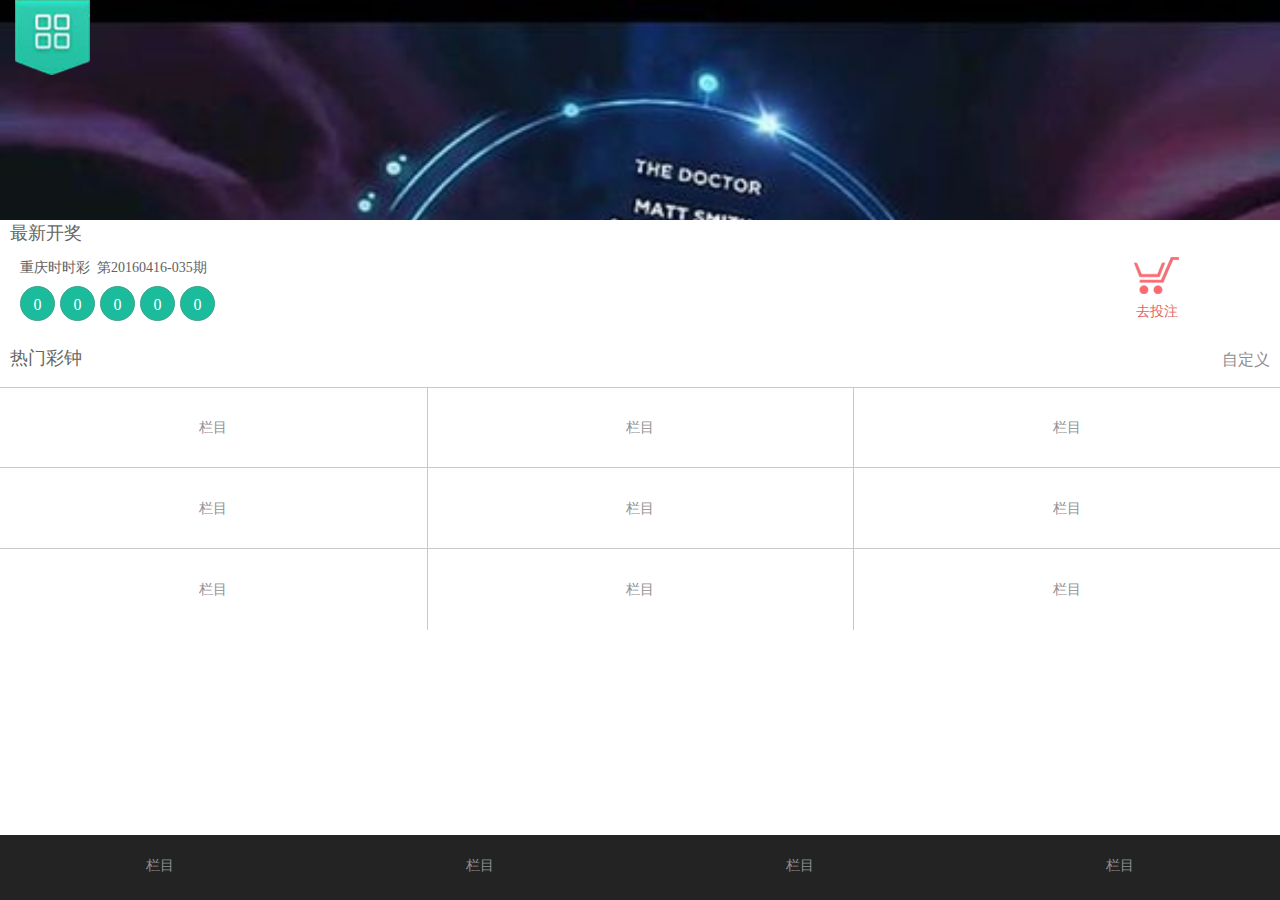
==== commit 28e2e2d3: "change" ====
--- a/one/index.html
+++ b/one/index.html
@@ -52,9 +52,108 @@
     </style>
 </head>
 <body>
-	<ul class="show">
-     <li><a href="#"><img src="images/banner.jpg" alt=""></a></li>   
-    </ul>
+	<div class="main">
+    <div class="top_nav_body"></div>
+    	<div class="banner">
+            <a href="#"><img src="images/banner_02.jpg" alt=""></a>
+            <span ><img src="images/banner_btn.png" alt=""></span>
+        </div>
+        <div class="top_nav aui-text-center aui-clearfix">
+            <div class="top_nav_top">
+
+                <span class="span"><img src="images/banner_btn_close.png" alt=""></span>
+                <div class="aui-col-xs-12 yhm">user-name</div>
+                <div class="aui-row">
+                    <div class="aui-col-xs-5">
+                        <p>昨日中奖</p>
+                        <span>0.0</span>
+                    </div>
+                    <div class="aui-col-xs-2">
+                        <a href="#"><img src="images/user.png" alt=""></a>
+                    </div>
+                    <div class="aui-col-xs-5">
+                        <p>昨日中奖</p>
+                        <span>0.0</span>
+                    </div>
+                </div>
+            </div>
+            
+
+        </div>
+        <div class="zuixin">
+            <div class="aui-content-padded zuixin_main">
+            <h1>最新开奖</h1>
+                <div class="aui-row zuixin_main_menu">
+                    <div class="aui-col-xs-10">
+                        <p>重庆时时彩&nbsp;&nbsp;<span>第20160416-035期</span></p>
+                        <div class="zuixin_num aui-text-center">
+                            <a class="aiu-btn aui-btn-primary aui-pull-left aui-text-center">0</a>
+                            <a class="aiu-btn aui-btn-primary aui-pull-left aui-text-center">0</a>
+                            <a class="aiu-btn aui-btn-primary aui-pull-left aui-text-center">0</a>
+                            <a class="aiu-btn aui-btn-primary aui-pull-left aui-text-center">0</a>
+                            <a class="aiu-btn aui-btn-primary aui-pull-left aui-text-center">0</a>
+                        </div>
+                    </div>
+                    <div class="aui-col-xs-2  aui-text-center">
+                        <i><img src="images/gouwuche.png" alt=""></i>
+                        <p class="touzhu"><a href="#">去投注</a></p>
+                    </div>
+                </div>
+            </div>
+        </div>
+        <div class="caizhong">
+            <div class="aui-content-padded">
+                <h1>热门彩钟<a href="#">自定义</a></h1>
+            </div>
+            <div class="aui-content">
+                <ul class="aui-grid-nine shop_list no_bor_right">
+                    <li class="aui-col-xs-4 aui-text-center no_bor_left">
+                        <p>栏目</p>
+                    </li>
+                    <li class="aui-col-xs-4 aui-text-center">
+                        <p>栏目</p>
+                    </li>
+                    <li class="aui-col-xs-4 aui-text-center">
+                        <p>栏目</p>
+                    </li>
+                    <li class="aui-col-xs-4 aui-text-center no_bor_left">
+                        <p>栏目</p>
+                    </li>
+                    <li class="aui-col-xs-4 aui-text-center">
+                        <p>栏目</p>
+                    </li>
+                    <li class="aui-col-xs-4 aui-text-center">
+                        <p>栏目</p>
+                    </li>
+                    <li class="aui-col-xs-4 aui-text-center no_bor_left no_bor_bottom">
+                        <p>栏目</p>
+                    </li>
+                    <li class="aui-col-xs-4 aui-text-center no_bor_bottom">
+                        <p>栏目</p>
+                    </li>
+                    <li class="aui-col-xs-4 aui-text-center no_bor_bottom">
+                        <p>栏目</p>
+                    </li>
+                </ul>
+            </div>
+            <div class="down_nav">
+                <ul class="aui-grid-nine no_bor down_nav_menu">
+                    <li class="aui-col-xs-3 aui-text-center">
+                        <p>栏目</p>
+                    </li>
+                    <li class="aui-col-xs-3 aui-text-center">
+                        <p>栏目</p>
+                    </li>
+                    <li class="aui-col-xs-3 aui-text-center">
+                        <p>栏目</p>
+                    </li>
+                    <li class="aui-col-xs-3 aui-text-center">
+                        <p>栏目</p>
+                    </li>
+                </ul>
+            </div>
+        </div>
+    </div>
 <script type="text/javascript">
 $(function(){
 
